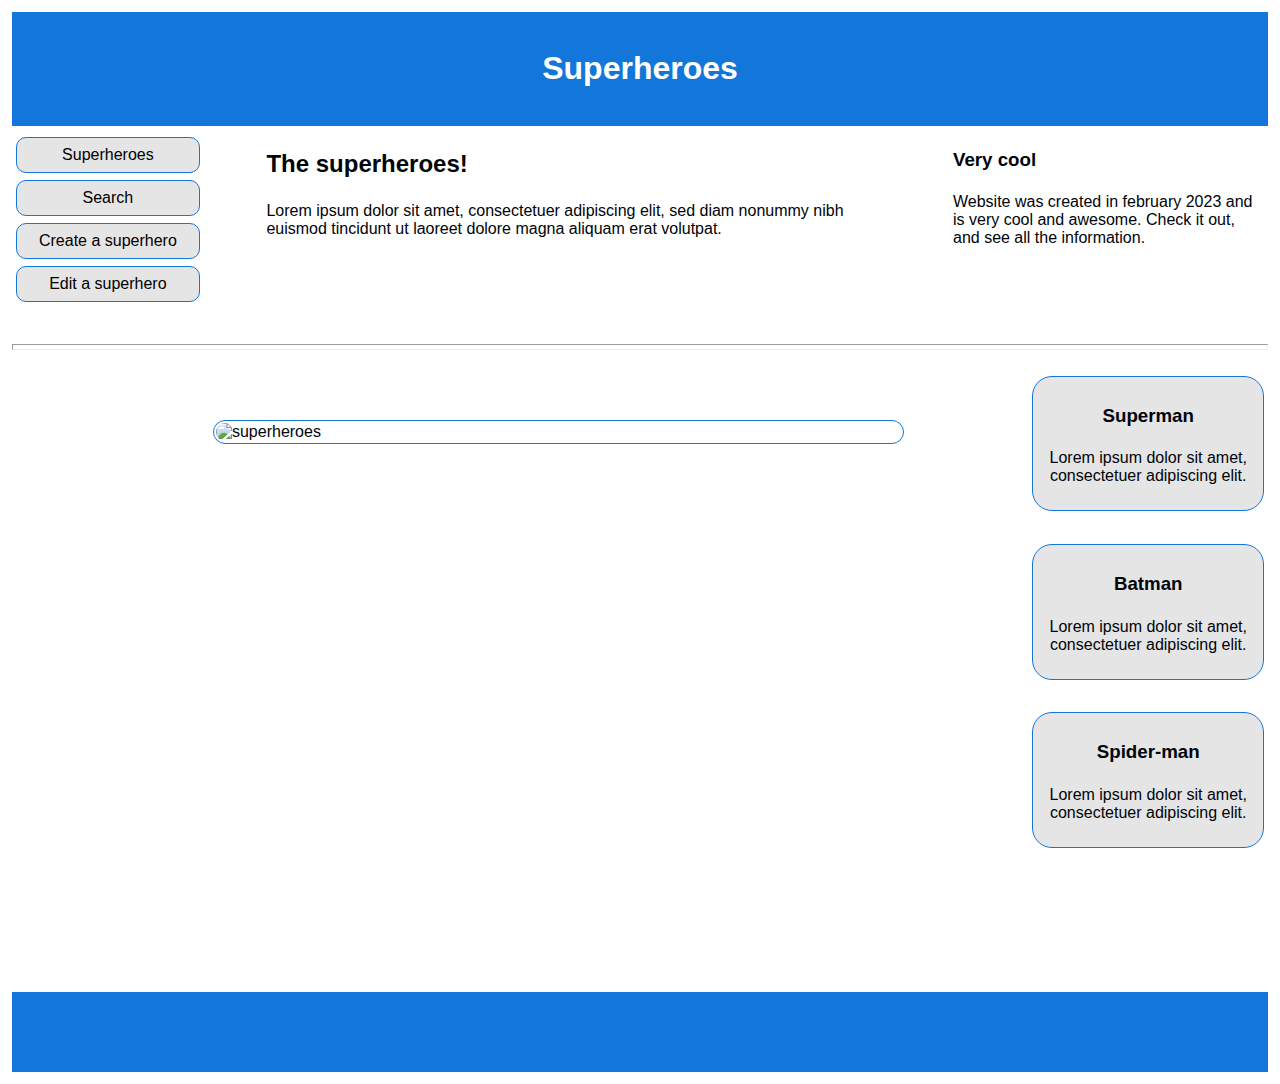
==== src/main/resources/static/index.html @ 3c107769 "Website" ====
<!DOCTYPE html>
<html lang="en">
<head>
    <meta http-equiv="Content-Type" content="text/html; charset=UTF-8" />
    <link rel="stylesheet" href="main.css" type="text/css" media="screen"/>
    <title>Superhero</title>
</head>

<body>

<header>
    <h1>Superheroes</h1>
</header>

<div style="overflow:auto">
    <div class="menu">
        <a href="superhero.html">Superheroes</a>
        <a href="search.html">Search</a>
        <a href="createSuperhero.html">Create a superhero</a>
        <a href="#">Edit a superhero</a>
    </div>

    <div class="main">
        <h2>The superheroes!</h2>
        <p>Lorem ipsum dolor sit amet, consectetuer adipiscing elit, sed diam nonummy nibh euismod tincidunt ut laoreet
            dolore magna aliquam erat volutpat.</p>
    </div>

    <h3>Very cool</h3>
    <p>Website was created in february 2023 and is very cool and awesome. Check it out, and see all the information.</p>
</div>

<hr style="position: relative; margin-top: 3%">

<img src="/superhero.jpg" alt="superheroes">

<div class="flex-right">
    <a href="#">
        <div class="right">
            <h3>Superman</h3>
            <p>Lorem ipsum dolor sit amet, consectetuer adipiscing elit.</p>
        </div>
    </a>

    <a href="#">
        <div class="right">
            <h3>Batman</h3>
            <p>Lorem ipsum dolor sit amet, consectetuer adipiscing elit.</p>
        </div>
    </a>

    <a href="#">
        <div class="right">
            <h3>Spider-man</h3>
            <p>Lorem ipsum dolor sit amet, consectetuer adipiscing elit.</p>
        </div>
    </a>
</div>

<footer></footer>

</body>

<head>
    <meta name="viewport" content="width=device-width, initial-scale=1.0">
    <title>Superhero</title>
</head>
</html>
---- src/main/resources/static/main.css ----
* {
    box-sizing: border-box;
    color: #000409;
    text-decoration: none;
    font-family: "Helvetica Neue", "PT Serif Caption", sans-serif;
    padding: 2px;
}

header {
    background-color:#1376da;
    padding:15px;
    text-align:center;
}

header h1 {
    color: white;
}

#home{
    position: relative;
    float: left;
    padding: 10px;
    border-radius: 10px;
    border: 1px solid #1376da;
}

.menu {
    float:left;
    width:15%;
    text-align:center;
}

.menu a {
    background-color:#e5e5e5;
    padding:8px;
    margin-top:7px;
    display:block;
    width:100%;
    color:black;
    border-radius: 10px;
    border: 1px solid #1376da;
}

.menu a:hover {
    background-color:#7a7676;
    border: 1px solid #000409;
    color: #ffffff;
}

.main {
    float:left;
    width:60%;
    padding:0 5%;
}

img{
    border-radius: 20px;
    border: 1px solid #1376da;
    float:left;
    width: 55%;
    margin: 5% 0 3% 16%;
}

.flex-right{
    display: flex;
    flex-direction: column;
    align-items: end;
}

.right {
    background-color:#e5e5e5;
    padding:2%;
    margin: 4% 0 4% 35%;
    text-align:center;
    border-radius: 20px;
    border: 1px solid #1376da;
}

.right:hover{
    background-color:#7a7676;
    border: 1px solid #000409;
    color: #ffffff;
}

label {
    display: flex;
    margin: 1%;
}

input {
    display: flex;
    align-items: center;
    margin: 1% 4%;
}

footer{
    background-color:#1376da;
    text-align:center;
    padding:40px;
    margin-top: 10%;
}

@media only screen and (max-width:620px) {
    /* For mobile phones: */
    .menu, .main, .right, .middle-1, .middle-2 {
        width:100%;
    }
}
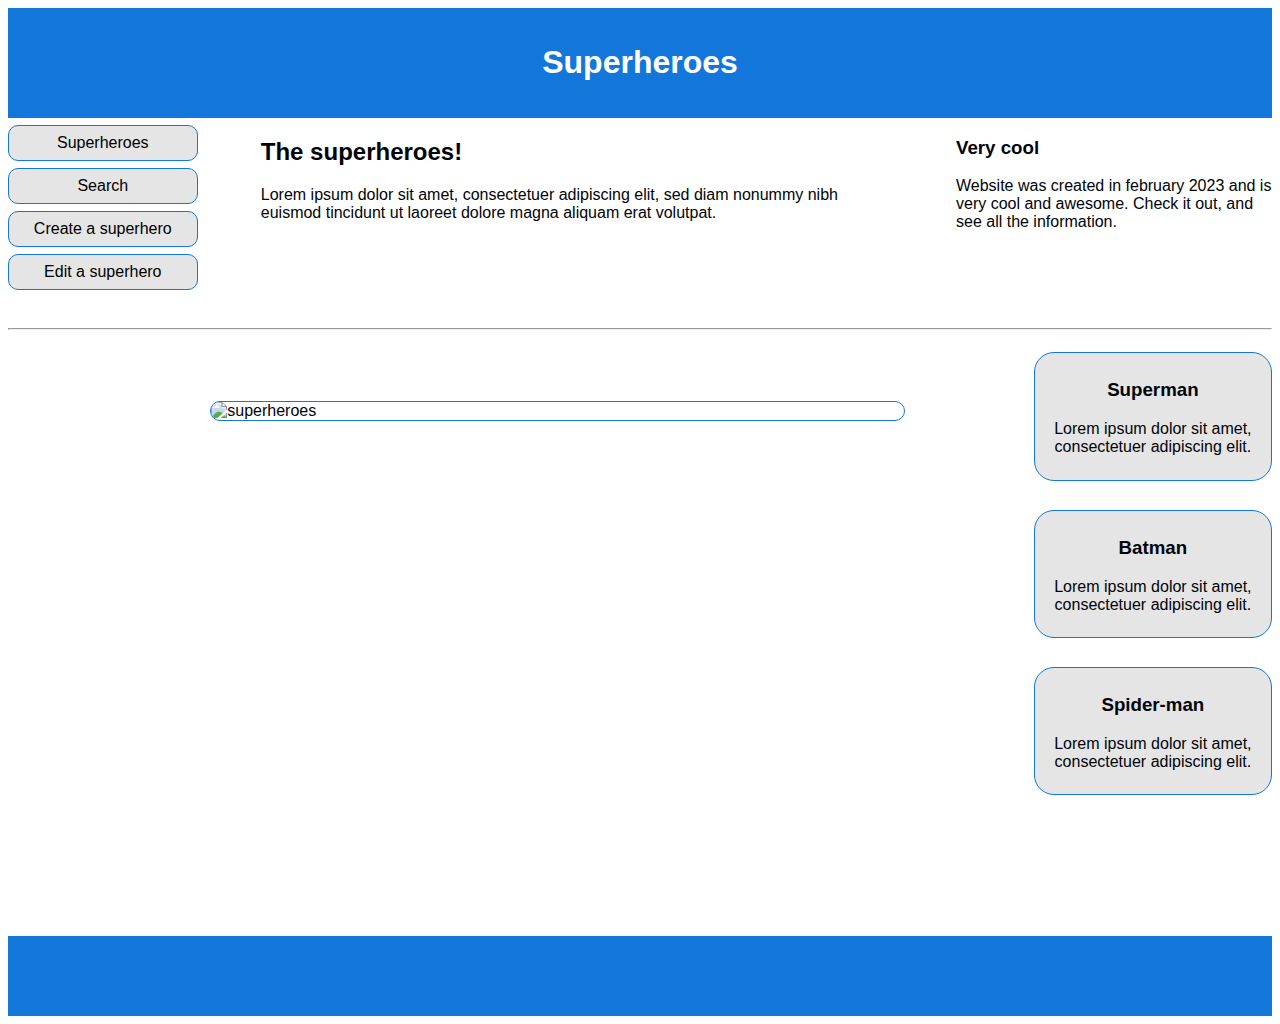
==== commit cd5c68e2: "Update" ====
--- a/src/main/resources/static/index.html
+++ b/src/main/resources/static/index.html
@@ -35,21 +35,21 @@
 <img src="/superhero.jpg" alt="superheroes">
 
 <div class="flex-right">
-    <a href="#">
+    <a href="superhero/Superman">
         <div class="right">
             <h3>Superman</h3>
             <p>Lorem ipsum dolor sit amet, consectetuer adipiscing elit.</p>
         </div>
     </a>
 
-    <a href="#">
+    <a href="superhero/Batman">
         <div class="right">
             <h3>Batman</h3>
             <p>Lorem ipsum dolor sit amet, consectetuer adipiscing elit.</p>
         </div>
     </a>
 
-    <a href="#">
+    <a href="superhero/Spider-man">
         <div class="right">
             <h3>Spider-man</h3>
             <p>Lorem ipsum dolor sit amet, consectetuer adipiscing elit.</p>
--- a/src/main/resources/static/main.css
+++ b/src/main/resources/static/main.css
@@ -3,7 +3,6 @@
     color: #000409;
     text-decoration: none;
     font-family: "Helvetica Neue", "PT Serif Caption", sans-serif;
-    padding: 2px;
 }
 
 header {
